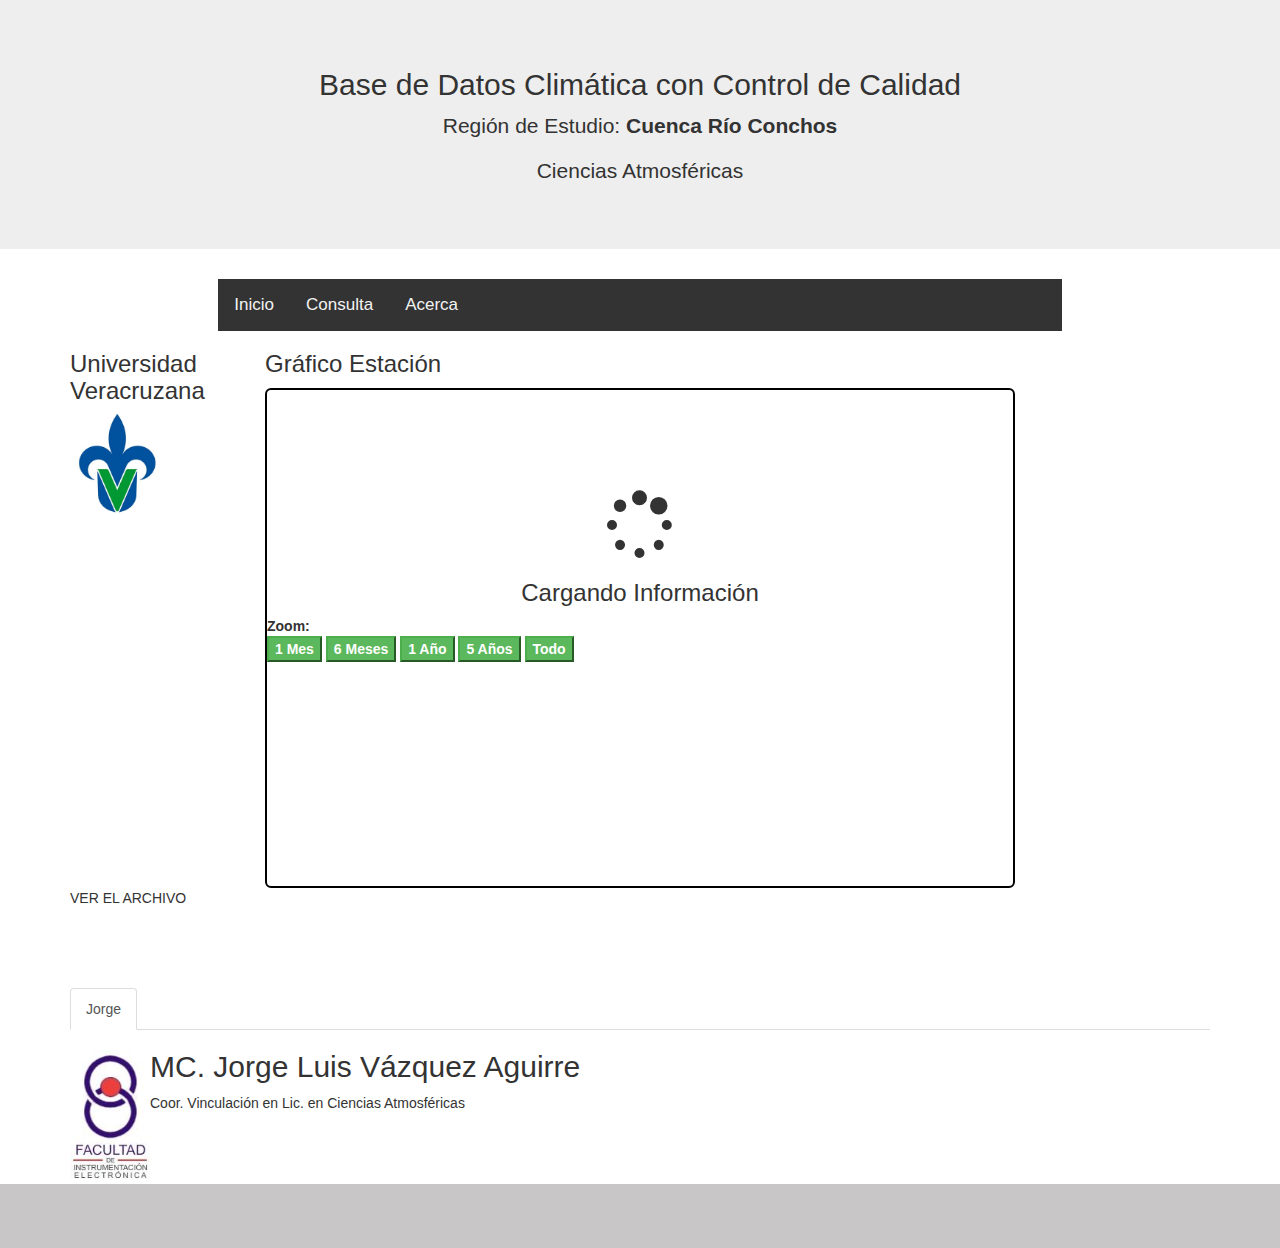
==== ConsultaEst.html @ 9f52067d "ProyectoConchos_V.01" ====
<!DOCTYPE html>
<html lang="es">
<head>
  <!-- Theme Modifcado desde JBravo -->
  <title>BDCN UV</title>
  <meta charset="utf-8">
  <meta name="viewport" content="width=device-width, initial-scale=1">
  <script type="text/javascript" src="http://maps.google.com/maps/api/js?language=es&key=AIzaSyCb4IPzE0sz1DiIfVGEt3zyZk0gctmwIMs"></script>
  <script src="dygraph/jquery2.js" ></script>
  <link rel="stylesheet" href="https://maxcdn.bootstrapcdn.com/bootstrap/3.3.7/css/bootstrap.min.css">
  <link href="https://fonts.googleapis.com/css?family=Lato" rel="stylesheet" type="text/css">
  <link href="https://fonts.googleapis.com/css?family=Montserrat" rel="stylesheet" type="text/css">
  <script src="https://ajax.googleapis.com/ajax/libs/jquery/3.1.1/jquery.min.js"></script>
  <script src="https://maxcdn.bootstrapcdn.com/bootstrap/3.3.7/js/bootstrap.min.js"></script>
  <link rel="stylesheet" href="http://cdnjs.cloudflare.com/ajax/libs/font-awesome/4.6.3/css/font-awesome.min.css">
  <link rel = "stylesheet" type = "text/css" href = "dygraph/DataTables/media/css/jquery.dataTables.css">
  <script type="text/javascript" charset="utf8" src = "dygraph/DataTables/media/js/jquery.dataTables.js"></script>
  <script type="text/javascript" src="js/labels.js"></script>
  <script type="text/javascript" src="js/Ruler.js"></script>
  <script type="text/javascript" src="js/funciones.js"></script>
  <link rel = "stylesheet" type = "text/css" href = "css/main.css"/>
  
  <style>
    table,
    th,
    td {
      border: 1px solid black;
      border-collapse: collapse;
      text-align: center;
    }
    th,
    td {
      padding: 1px;
    }
  </style>
  <script type="text/javascript">
	<!-- Consulta Cadenas direccion desde url
	if (window != top)
	top.location.href=location.href
	var formData = location.search;
	formData = formData.substring(1, formData.length);
	formData = formData.replace("Est=", "");
	var Clave = unescape(formData);
   </script>
</head>

<body onload= "cargarmap()">
  <div class="jumbotron text-center">
    <h2>Base de Datos Climática con Control de Calidad</h2>
    <p>Región de Estudio: <b>Cuenca Río Conchos</b></p>
    <p>Ciencias Atmosféricas</p>
  </div>

  <div class="row">
    <div class="col-sm-2"></div>
    <div class="col-sm-8">
      <div class="topnav" id="myTopnav">
        <a href="index.html">Inicio</a>
        <a href="index_Cons.html">Consulta</a>
        <a href="index_Acerca.html">Acerca</a>
        <a href="javascript:void(0);" style="font-size:15px;" class="icon" onclick="myFunction()">&#9776;</a>
      </div>
    </div>
    <div class="col-sm-2"></div>
  </div>

  <script>
    function myFunction() {
      var x = document.getElementById("myTopnav");
      if (x.className === "topnav") {
        x.className += " responsive";
      } else {
        x.className = "topnav";
      }
    }
  </script>

  <div class="container">
    <div class="row">
      <div class="col-sm-2">
        <h3>Universidad Veracruzana</h3>
        <a href="">
                    <img src="images/LIS-UV-COLOR.jpg" height="100px" alt="SPCVer" style="float:left;" >
                </a>
      </div>
      <div class="col-sm-8 text-justified">
		<h3 style="text-align: left;">Gráfico Estación</h3>
		<!-- Div del grafico de Dygraphs-->	
		<div id="container2" style="float: left; width: 100%; height: 500px; margin: 0 auto; border: 2px solid #000; border-radius: 6px;">
			<div id = "chart">
			    <div style="margin-top: 100px; text-align: center" id="loading">
			      <i class="fa fa-spinner fa-pulse fa-5x fa-fw"></i> <h3>Cargando Información</h3>
			    </div>       
		   </div>
				<b>Zoom:</b><br>
				<button type="button" class="btn-success" id="mes"><b>1 Mes</b></button>
				<button type="button" class="btn-success" id="6mes"><b>6 Meses</b></button>
				<button type="button" class="btn-success" id="anio"><b>1 Año</b></button>
				<button type="button" class="btn-success" id="5anio"><b>5 Años</b></button>
				<button type="button" class="btn-success" id="full"><b>Todo</b></button>
		</div>
      </div>
      </div>
	  <div id='datos' onclick='loadCsv();'>VER EL ARCHIVO</div>
      <br>
      <br>
    <br>
	<br>
	<ul class="nav nav-tabs">
      <li class="active"><a data-toggle="tab" href="#jorge">Jorge</a></li>
    </ul>
    <div class="tab-content">
      <div id="pingui" class="tab-pane fade in active">
        <img id="pc" src="images/logo_instru.jpg" alt="Coord" style="float:left;width:80px;">
        <h2>MC. Jorge Luis Vázquez Aguirre</h2>
        <p>Coor. Vinculación en Lic. en Ciencias Atmosféricas</p>
        </div>
     </div>
  </div>

  <!-- <iframe src="iframe_WRF_TEMP.html" style="border:none;" height="100%" width="100%" frameborder="0" allowfullscreen></iframe> -->
  <!-- Footer -->
  <footer class="text-center" style="background:#c8c6c6">

  </footer>

</body>

</html>
---- css/main.css ----
.person {
    width: 80%;
    height: 80%;
    margin-bottom: 25px;
    opacity: .7;
    border: 10px solid transparent;
}

.person:hover {
    border-color: #f1f1f1;
}

.carousel-inner img {
    /* make all photos black and white */
    width: 100%;
    /* Set width to 100% */
    margin: auto;
    -webkit-filter: grayscale(90%);
    filter: grayscale(90%);
}

.carousel-caption h3 {
    color: #fff !important;
}

@media (max-width: 600px) {
    .carousel-caption {
        display: none;
        /* Hide the carousel text when the screen is less than 600 pixels wide */
    }
}

.bg-1 {
    color: #bdbdbd;
    background: #2d2d30;
}

.bg-1 h3 {
    color: #fff;
}

.bg-1 p {
    font-style: italic;
}

.list-group-item:first-child {
    border-top-left-radius: 0;
    border-top-right-radius: 0;
}

.list-group-item:last-child {
    border-bottom-right-radius: 0;
    border-bottom-left-radius: 0;
}

.thumbnail {
    padding: 0 0 15px 0;
    border: none;
    border-radius: 0;
}

.thumbnail p {
    margin-top: 15px;
    color: #555;
}

.modal-header, h4, .close {
    font-size: 30px;
    text-align: center;
    color: #fff !important;
    background-color: #333;
}

.modal-header, .modal-body {
    padding: 40px 50px;
}

.nav-tabs li a {
    color: #777;
}

#leafletMap{
    width: 100%;
    height: 400px;
    -webkit-filter: grayscale(100%);
    filter: grayscale(1%);
}

.navbar {
    font-family: Montserrat, sans-serif;
    font-size: 11px !important;
    margin-bottom: 0;
    letter-spacing: 4px;
    opacity: .9;
    border: 0;
    background-color: #2d2d30;
}

.navbar li a, .navbar .navbar-brand {
    color: #d5d5d5 !important;
}

.navbar-nav li a:hover {
    color: #fff !important;
}

.navbar-nav li.active a {
    color: #fff !important;
    background-color: #29292c !important;
}

.navbar-default .navbar-toggle {
    border-color: transparent;
}

.open .dropdown-toggle {
    color: #fff;
    background-color: #555 !important;
}

.dropdown-menu li a {
    color: #000 !important;
}

.dropdown-menu li a:hover {
    background-color: rgb(104, 181, 219) !important;
}

footer {
    padding: 32px;
    color: #f5f5f5;
    background-color: #2d2d30;
}

footer a {
    color: #f5f5f5;
}

footer a:hover {
    text-decoration: none;
    color: #777;
}

.form-control {
    border-radius: 0;
}

textarea {
    resize: none;
}

/* Esto es para el Navigation*/
body {
  margin: 0;
}

.topnav {
  overflow: hidden;
  background-color: #333;
}

.topnav a {
  float: left;
  display: block;
  color: #f2f2f2;
  text-align: center;
  padding: 14px 16px;
  text-decoration: none;
  font-size: 17px;
}

.topnav a:hover {
  background-color: #ddd;
  color: black;
}

.topnav .icon {
  display: none;
}

@media screen and (max-width: 600px) {
  .topnav a:not(:first-child) {
    display: none;
  }
  .topnav a.icon {
    float: right;
    display: block;
  }
}

@media screen and (max-width: 600px) {
  .topnav.responsive {
    position: relative;
  }
  .topnav.responsive .icon {
    position: absolute;
    right: 0;
    top: 0;
  }
  .topnav.responsive a {
    float: none;
    display: block;
    text-align: left;
  }
}
#map3 {
	width:100%;
	height:600px;
   border: 2px solid #666666; 
	border-radius: 6px;
	margin: 0px auto;
	float: left;
}
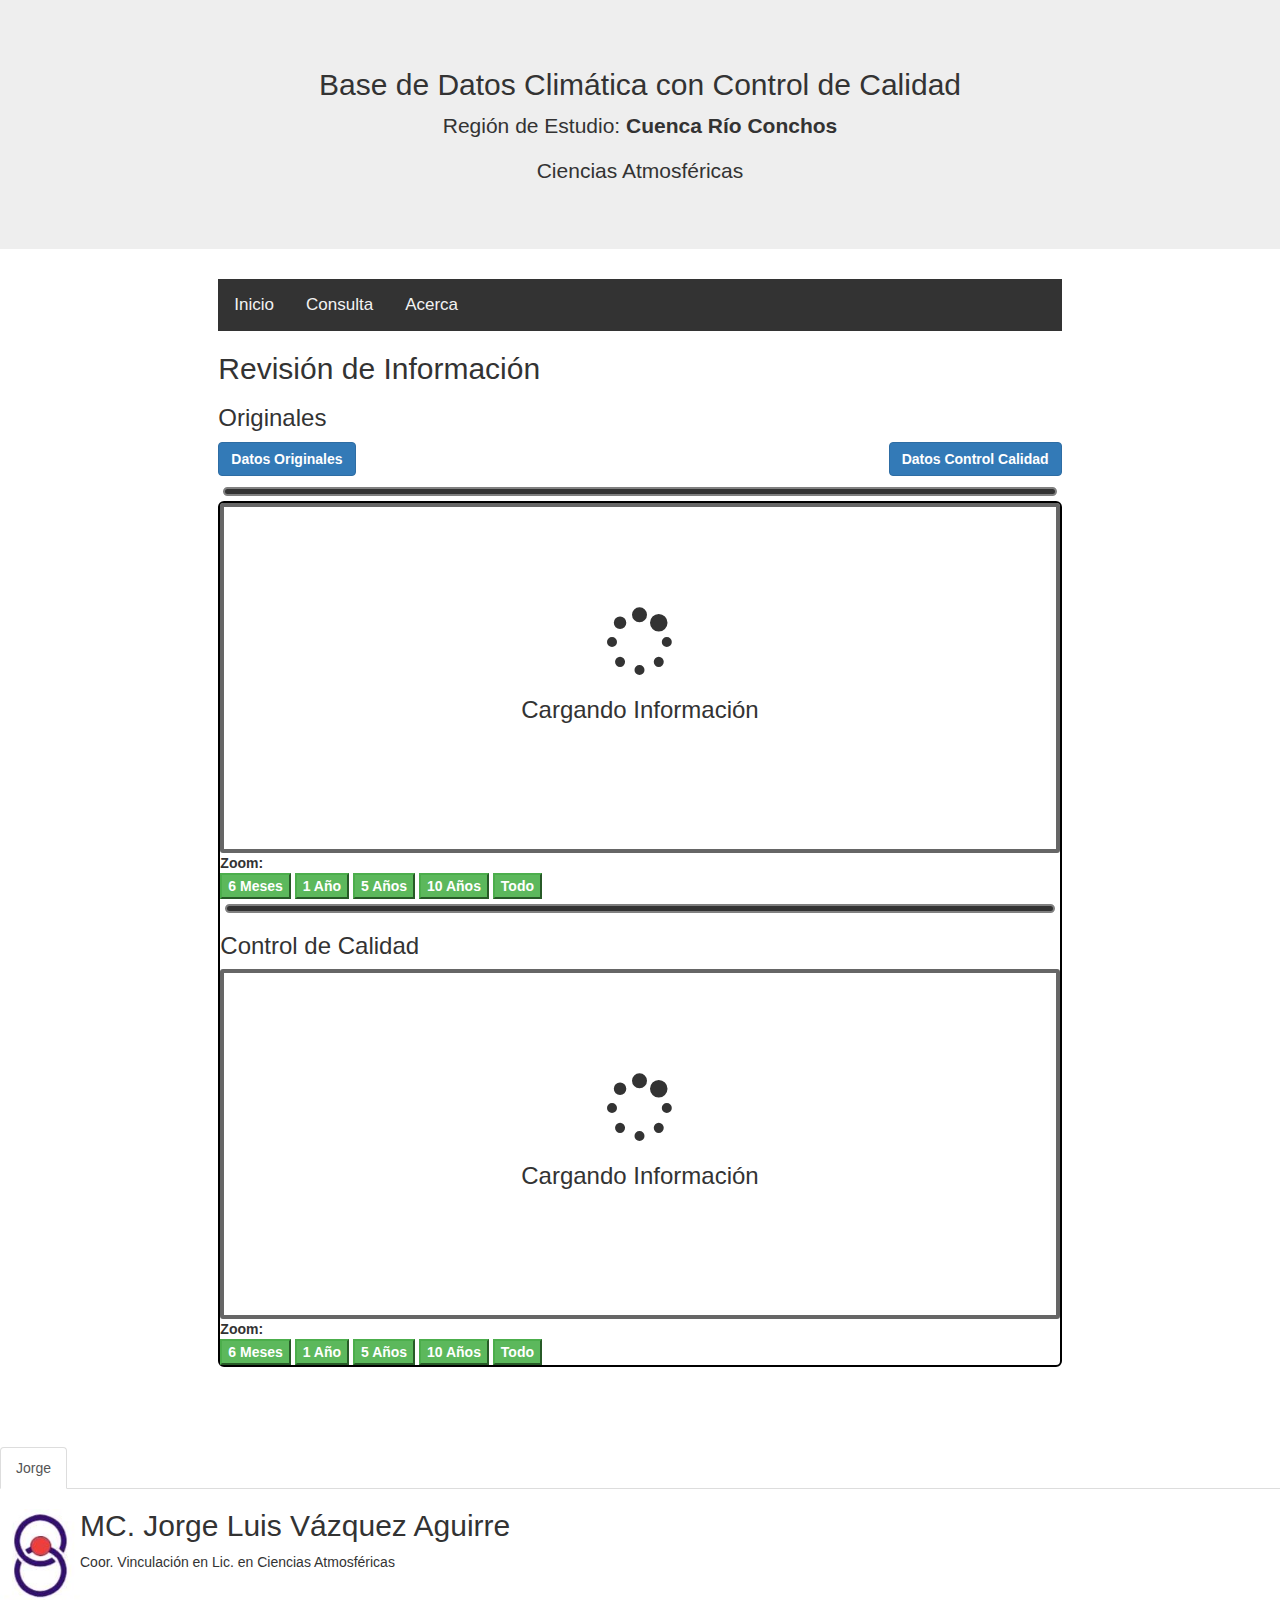
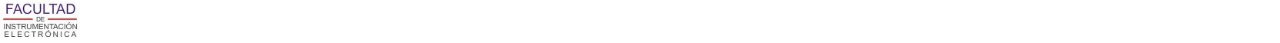
==== commit fd050f89: "Add files via upload" ====
--- a/ConsultaEst.html
+++ b/ConsultaEst.html
@@ -5,19 +5,17 @@
   <title>BDCN UV</title>
   <meta charset="utf-8">
   <meta name="viewport" content="width=device-width, initial-scale=1">
-  <script type="text/javascript" src="http://maps.google.com/maps/api/js?language=es&key=AIzaSyCb4IPzE0sz1DiIfVGEt3zyZk0gctmwIMs"></script>
-  <script src="dygraph/jquery2.js" ></script>
-  <link rel="stylesheet" href="https://maxcdn.bootstrapcdn.com/bootstrap/3.3.7/css/bootstrap.min.css">
+  <link rel = "stylesheet" type = "text/css" href = "bootstrap/css/bootstrap.css"/>
   <link href="https://fonts.googleapis.com/css?family=Lato" rel="stylesheet" type="text/css">
   <link href="https://fonts.googleapis.com/css?family=Montserrat" rel="stylesheet" type="text/css">
-  <script src="https://ajax.googleapis.com/ajax/libs/jquery/3.1.1/jquery.min.js"></script>
-  <script src="https://maxcdn.bootstrapcdn.com/bootstrap/3.3.7/js/bootstrap.min.js"></script>
-  <link rel="stylesheet" href="http://cdnjs.cloudflare.com/ajax/libs/font-awesome/4.6.3/css/font-awesome.min.css">
-  <link rel = "stylesheet" type = "text/css" href = "dygraph/DataTables/media/css/jquery.dataTables.css">
-  <script type="text/javascript" charset="utf8" src = "dygraph/DataTables/media/js/jquery.dataTables.js"></script>
-  <script type="text/javascript" src="js/labels.js"></script>
-  <script type="text/javascript" src="js/Ruler.js"></script>
+  <link rel="stylesheet" href="font/font-awesome/css/font-awesome.min.css">
+  <link href="dygraph/dygraph.css" rel="stylesheet" type="text/css"> 
   <script type="text/javascript" src="js/funciones.js"></script>
+  <script src="dygraph/dygraph.js" ></script>
+  <script src="dygraph/synchronizer.js" ></script>  
+  <script src="js/smooth-plotter.js" ></script>
+  <script src="dygraph/jquery2.js" ></script>
+  <script src="bootstrap/js/bootstrap.js"></script>
   <link rel = "stylesheet" type = "text/css" href = "css/main.css"/>
   
   <style>
@@ -41,10 +39,14 @@
 	formData = formData.substring(1, formData.length);
 	formData = formData.replace("Est=", "");
 	var Clave = unescape(formData);
-   </script>
+	var filecsv0 = "DatosE/" + Clave + "/" + Clave + "rclindcal.csv";
+	var filecsv1 = "DatosE/" + Clave + "/" + Clave + "rclindcalQC.csv";
+	//alert(filecsv0);
+	</script>
 </head>
 
-<body onload= "cargarmap()">
+<body style="font-family:'Helvetica Neue',Arial,sans-serif,Helvetica">
+<!--<body>-->
   <div class="jumbotron text-center">
     <h2>Base de Datos Climática con Control de Calidad</h2>
     <p>Región de Estudio: <b>Cuenca Río Conchos</b></p>
@@ -61,7 +63,7 @@
         <a href="javascript:void(0);" style="font-size:15px;" class="icon" onclick="myFunction()">&#9776;</a>
       </div>
     </div>
-    <div class="col-sm-2"></div>
+    <div class="col-sm-3"></div>
   </div>
 
   <script>
@@ -75,34 +77,55 @@
     }
   </script>
 
-  <div class="container">
-    <div class="row">
-      <div class="col-sm-2">
-        <h3>Universidad Veracruzana</h3>
-        <a href="">
-                    <img src="images/LIS-UV-COLOR.jpg" height="100px" alt="SPCVer" style="float:left;" >
-                </a>
-      </div>
-      <div class="col-sm-8 text-justified">
-		<h3 style="text-align: left;">Gráfico Estación</h3>
-		<!-- Div del grafico de Dygraphs-->	
-		<div id="container2" style="float: left; width: 100%; height: 500px; margin: 0 auto; border: 2px solid #000; border-radius: 6px;">
+  <div id="container2">
+   <div class="row">
+  	 <div class="col-sm-2"></div>
+    <div class="col-sm-8">
+      <h2>Revisión de Información</h2>
+		<!-- Div del grafico de Dygraphs-->
+	   <div>
+	   	<h3>Originales</h3>
+		   <div style="float:left"><button class="btn btn-primary"  onclick="descargaCsv0()"><b>Datos Originales</b></button></div>
+		   <div style="float:right"><button class="btn btn-primary" onclick="descargaCsv1()"><b>Datos Control Calidad</b></button></div>
+		   <br><br>
+		   <div><hr class="hr-mio"></div>
+		</div>	
+		<div id="container" style="float: left; width: 100%; margin: 0 auto; border: 2px solid #000; border-radius: 6px;">
+			<!-- Div del gráfico con los datos originales-->
 			<div id = "chart">
-			    <div style="margin-top: 100px; text-align: center" id="loading">
+			   <div style="margin-top: 100px; text-align: center" id="loading">
 			      <i class="fa fa-spinner fa-pulse fa-5x fa-fw"></i> <h3>Cargando Información</h3>
-			    </div>       
-		   </div>
-				<b>Zoom:</b><br>
-				<button type="button" class="btn-success" id="mes"><b>1 Mes</b></button>
-				<button type="button" class="btn-success" id="6mes"><b>6 Meses</b></button>
-				<button type="button" class="btn-success" id="anio"><b>1 Año</b></button>
-				<button type="button" class="btn-success" id="5anio"><b>5 Años</b></button>
-				<button type="button" class="btn-success" id="full"><b>Todo</b></button>
+			   </div>       
+			</div>
+					<b>Zoom:</b><br>
+					<button type="button" class="btn-success" id="6mes"><b>6 Meses</b></button>
+					<button type="button" class="btn-success" id="anio"><b>1 Año</b></button>
+					<button type="button" class="btn-success" id="5anio"><b>5 Años</b></button>
+					<button type="button" class="btn-success" id="10anio"><b>10 Años</b></button>
+					<button type="button" class="btn-success" id="full"><b>Todo</b></button>
+			
+			<!-- Div del gráfico con los datos con control de calidad-->
+			<div><hr class="hr-mio"></div>
+			<div>
+			   <h3 style="text-align: left;">Control de Calidad</h3>
+				<div id = "chart2">
+				    <div style="margin-top: 100px; text-align: center" id="loading">
+				      <i class="fa fa-spinner fa-pulse fa-5x fa-fw"></i> <h3>Cargando Información</h3>
+				    </div>       
+			   </div>
+					<b>Zoom:</b><br>
+					<button type="button" class="btn-success" id="6mes_"><b>6 Meses</b></button>
+					<button type="button" class="btn-success" id="anio_"><b>1 Año</b></button>
+					<button type="button" class="btn-success" id="5anio_"><b>5 Años</b></button>
+					<button type="button" class="btn-success" id="10anio_"><b>10 Años</b></button>
+					<button type="button" class="btn-success" id="full_"><b>Todo</b></button>
+			</div>
+		</div>
 		</div>
       </div>
       </div>
-	  <div id='datos' onclick='loadCsv();'>VER EL ARCHIVO</div>
-      <br>
+      <div class="col-sm-2"></div>
+	   <br>
       <br>
     <br>
 	<br>
@@ -118,11 +141,150 @@
      </div>
   </div>
 
-  <!-- <iframe src="iframe_WRF_TEMP.html" style="border:none;" height="100%" width="100%" frameborder="0" allowfullscreen></iframe> -->
-  <!-- Footer -->
-  <footer class="text-center" style="background:#c8c6c6">
-
-  </footer>
+
+<script>
+/////////////////////////////////////////////////////////////////////////////////
+// Carga en la variable datos el csv 
+leeCatalogoCsv(filecsv0, function(data) {
+	var datosFile0 = data;
+///////////////////////////////////////////////////////////////////////////
+	g = new Dygraph(
+	    document.getElementById("chart"), 	    // containing div
+	    // Aquí comienza la lace
+	    datosFile0,
+	    { labels: [ 'Fecha', 'Prec', 'Tmax', 'Tmin'],
+	    	series: {
+                "Prec": { plotter: barChartPlotter},
+                'Tmax': { plotter: smoothPlotter, axis: 'y2',strokeWidth: 2, color: "#FF3333" },
+                'Tmin': { plotter: smoothPlotter, axis: 'y2',strokeWidth: 2, color: "#006C9A" }
+                 },
+         // Rango de Valores
+         valueRange: [0, null], // Rango de Valores del eje X
+         // Circulo resaltado 
+         highlightCircleSize: 7,
+         labelsSeparateLines: true,  // Etiquetas en lineas separadas 
+
+         // Ajustar propiedades del eje
+         axes: {y2: {axisLabelFormatter: function(x){ return Math.round(x) + " °C"}},
+         		 y:  {axisLabelFormatter: function(x){ return Math.round(x * 100)/100 + " mm"}}       
+         		},
+         ylabel:  'Precipitación',
+         y2label: 'Temperatura',
+         legend: 'always', //always follow 
+	    	showRangeSelector: true,
+	    	gridLinePattern: [2,2],gridLineColor: '#ddd',gridLineWidth:1.5 ,
+	    	axisLabelWidth:  70
+	    	//////////////////////////////////////////////////////
+	      } // Cierre de drawcallback
+         //////////////////////////////////////////////////////  
+	); //  Cierra variable g encargada de generar el gráfico
+	/////////////////////////////////////////////
+   //) // Cierre de opciones de creación del gráfico
+   // LLamada de los datos   
+    var w = g.xAxisRange(); 
+    var dum = g.numRows();
+   ////////////////////////////////////////////
+   // Descarga de datos
+	var datos2 = "data:text/csv;Fecha,Prec(mm),Tmx(°C), Tmn(°C)\n" + datosFile0;
+	encodedUri = encodeURI(datos2);
+
+	/////////////////////////////////////////////
+	var zoom = function(res) {
+     var w = g.xAxisRange();
+     new_range = [ w[1] - res * 1000, w[1] ];
+	   // Actualiza el zoom
+		  g.updateOptions({dateWindow: new_range});
+	  }
+	///////////////////////////////////////////
+   //document.getElementById('mes').onclick = function()   { zoom(86400 * 30); };
+   document.getElementById('6mes').onclick = function()  { zoom(86400 * 30 * 6); };
+   document.getElementById('anio').onclick = function()  { zoom(86400 * 30 * 12); };
+   document.getElementById('5anio').onclick = function() { zoom(86400 * 30 * 12 * 5); };
+   document.getElementById('10anio').onclick = function() { zoom(86400 * 30 * 12 * 10); };
+   document.getElementById('full').onclick = function()  {g.resetZoom(); };
+   
+}); // Cierra leeCatalogoCsv 
+/////////////////////////////////////////////////////////////////////////////////
+// Carga en la variable datos el csv 
+leeCatalogoCsv(filecsv1, function(data) {
+	var datosFile1 = data;
+///////////////////////////////////////////////////////////////////////////
+	gg = new Dygraph(
+	    document.getElementById("chart2"), 	    // containing div
+	    // Aquí comienza la lace
+	    datosFile1,
+	    { labels: [ 'Fecha', 'Prec', 'Tmax', 'Tmin'],
+	    	series: {
+                "Prec": { plotter: barChartPlotter},
+                'Tmax': { plotter: smoothPlotter, axis: 'y2',strokeWidth: 2, color: "#FF3333" },
+                'Tmin': { plotter: smoothPlotter, axis: 'y2',strokeWidth: 2, color: "#006C9A" }
+                 },
+         // Rango de Valores
+         valueRange: [0, null], // Rango de Valores del eje X
+         // Circulo resaltado 
+         highlightCircleSize: 7,
+         labelsSeparateLines: true,  // Etiquetas en lineas separadas 
+
+         // Ajustar propiedades del eje
+         axes: {y2: {axisLabelFormatter: function(x){ return Math.round(x) + " °C"}},
+         		 y:  {axisLabelFormatter: function(x){ return Math.round(x * 100)/100 + " mm"}}       
+         		},
+         ylabel:  'Precipitación',
+         y2label: 'Temperatura',
+         legend: 'always', //always follow 
+	    	showRangeSelector: true,
+	    	gridLinePattern: [2,2],gridLineColor: '#ddd',gridLineWidth:1.5 ,
+	    	axisLabelWidth:  70
+	    	//////////////////////////////////////////////////////
+	      } // Cierre de drawcallback
+         //////////////////////////////////////////////////////  
+	); //  Cierra variable g encargada de generar el gráfico
+	/////////////////////////////////////////////
+   //) // Cierre de opciones de creación del gráfico
+   // LLamada de los datos   
+    var wg = gg.xAxisRange(); 
+    var dumg = gg.numRows();
+   ////////////////////////////////////////////
+   // Descarga de datos
+	var datos3 = "data:text/csv;charset=utf-8,Fecha,Prec(mm),Tmx(°C), Tmn(°C)\n" + datosFile1;
+	encodedUri1 = encodeURI(datos3);
+
+	/////////////////////////////////////////////
+	var zoomg = function(res) {
+     var w = gg.xAxisRange();
+     new_range = [ wg[1] - res * 1000, wg[1] ];
+	   // Actualiza el zoom
+		  gg.updateOptions({dateWindow: new_range});
+	  }
+	///////////////////////////////////////////
+   document.getElementById('6mes_').onclick = function()  { zoomg(86400 * 30 * 6); };
+   document.getElementById('anio_').onclick = function()  { zoomg(86400 * 30 * 12); };file:///usr/share/applications/bluefish.desktop
+   document.getElementById('5anio_').onclick = function() { zoomg(86400 * 30 * 12 * 5); };
+   document.getElementById('10anio_').onclick = function() { zoomg(86400 * 30 * 12 * 10); };
+   document.getElementById('full_').onclick = function()  {gg.resetZoom(); };
+   
+}); // Cierra leeCatalogoCsv 
+
+//////////////////////////////////////////////////////////////////////
+// Función de descarga de la información 
+descargaCsv0 = function(){
+   var link = document.createElement('a');
+ 	link.href = encodedUri;
+	link.download = Clave + "_Originales.csv";;
+	document.body.appendChild(link);
+	link.click();  
+};
+//////////////////////////////////////////////////////////////////////
+// Función de descarga de la información 
+descargaCsv1 = function(){
+   var link1 = document.createElement('a');
+ 	link1.href = encodedUri1;
+	link1.download = Clave + "_ControlC.csv";;
+	document.body.appendChild(link1);
+	link1.click();  
+};
+// Aplica el formato de DataTables
+</script>
 
 </body>
 
--- a/dygraph/dygraph.css
+++ b/dygraph/dygraph.css
@@ -0,0 +1,117 @@
+/**
+ * Default styles for the dygraphs charting library.
+ */
+
+.dygraph-legend {
+  position: absolute;
+  font-size: 14px;
+  z-index: 10;
+  width: 250px;  /* labelsDivWidth */
+  /*
+  dygraphs determines these based on the presence of chart labels.
+  It might make more sense to create a wrapper div around the chart proper.
+  top: 0px;
+  right: 2px;
+  */
+  background: white;
+  line-height: normal;
+  text-align: left;
+  overflow: hidden;
+}
+
+/* styles for a solid line in the legend */
+.dygraph-legend-line {
+  display: inline-block;
+  position: relative;
+  bottom: .5ex;
+  padding-left: 1em;
+  height: 1px;
+  border-bottom-width: 2px;
+  border-bottom-style: solid;
+  /* border-bottom-color is set based on the series color */
+}
+
+/* styles for a dashed line in the legend, e.g. when strokePattern is set */
+.dygraph-legend-dash {
+  display: inline-block;
+  position: relative;
+  bottom: .5ex;
+  height: 1px;
+  border-bottom-width: 2px;
+  border-bottom-style: solid;
+  /* border-bottom-color is set based on the series color */
+  /* margin-right is set based on the stroke pattern */
+  /* padding-left is set based on the stroke pattern */
+}
+
+.dygraph-roller {
+  position: absolute;
+  z-index: 10;
+}
+
+/* This class is shared by all annotations, including those with icons */
+.dygraph-annotation {
+  position: absolute;
+  z-index: 10;
+  overflow: hidden;
+}
+
+/* This class only applies to annotations without icons */
+/* Old class name: .dygraphDefaultAnnotation */
+.dygraph-default-annotation {
+  border: 1px solid black;
+  background-color: white;
+  text-align: center;
+}
+
+.dygraph-axis-label {
+  /* position: absolute; */
+  /* font-size: 14px; */
+  z-index: 10;
+  line-height: normal;
+  overflow: hidden;
+  color: black;  /* replaces old axisLabelColor option */
+}
+
+.dygraph-axis-label-x {
+}
+
+.dygraph-axis-label-y {
+}
+
+.dygraph-axis-label-y2 {
+}
+
+.dygraph-title {
+  font-weight: bold;
+  z-index: 10;
+  text-align: center;
+  /* font-size: based on titleHeight option */
+}
+
+.dygraph-xlabel {
+  text-align: center;
+  /* font-size: based on xLabelHeight option */
+}
+
+/* For y-axis label */
+.dygraph-label-rotate-left {
+  text-align: center;
+  /* See http://caniuse.com/#feat=transforms2d */
+  transform: rotate(90deg);
+  -webkit-transform: rotate(90deg);
+  -moz-transform: rotate(90deg);
+  -o-transform: rotate(90deg);
+  -ms-transform: rotate(90deg);
+}
+
+/* For y2-axis label */
+.dygraph-label-rotate-right {
+  text-align: center;
+  /* See http://caniuse.com/#feat=transforms2d */
+  transform: rotate(-90deg);
+  -webkit-transform: rotate(-90deg);
+  -moz-transform: rotate(-90deg);
+  -o-transform: rotate(-90deg);
+  -ms-transform: rotate(-90deg);
+}
--- a/css/main.css
+++ b/css/main.css
@@ -210,4 +210,49 @@
 	border-radius: 6px;
 	margin: 0px auto;
 	float: left;
-}+}
+.center-block {  
+  display: block;  
+  margin-right: auto;  
+  margin-left: auto;  
+} 
+#chart {
+	width:  100%;
+	height: 350px;
+	border: 4px solid #666666; 
+	border-radius: 3px;
+}
+#chart2 {
+	width:  100%;
+	height: 350px;
+	border: 4px solid #666666; 
+	border-radius: 3px;
+}
+#chart.c3-line-data2 {
+  stroke-width: 5px;
+}
+
+.dygraph-legend {
+  background-color: #D9ECD9;
+  padding: 4px;
+  border: 2px solid #354649;
+  border-radius: 10px;
+  box-shadow: 4px 4px 4px #888;
+  width: 120px;
+  height:80px;
+  float: right !important;
+  font-size: 15px;
+  font-family: "Helvetica Neue",Arial,sans-serif,Helvetica;
+  line-height: 100%;
+}
+
+.dygraph-ylabel { padding: 4px; font-size: 20px; text-shadow: gray -2px 2px 2px; }
+.dygraph-y2label { padding: 4px; font-size:20px; text-shadow: gray -2px 2px 2px; }
+
+.hr-mio{
+	background:#333333;
+	height:5px;
+	border-radius:25px;
+	border: 2px solid;
+   margin:5px;
+}
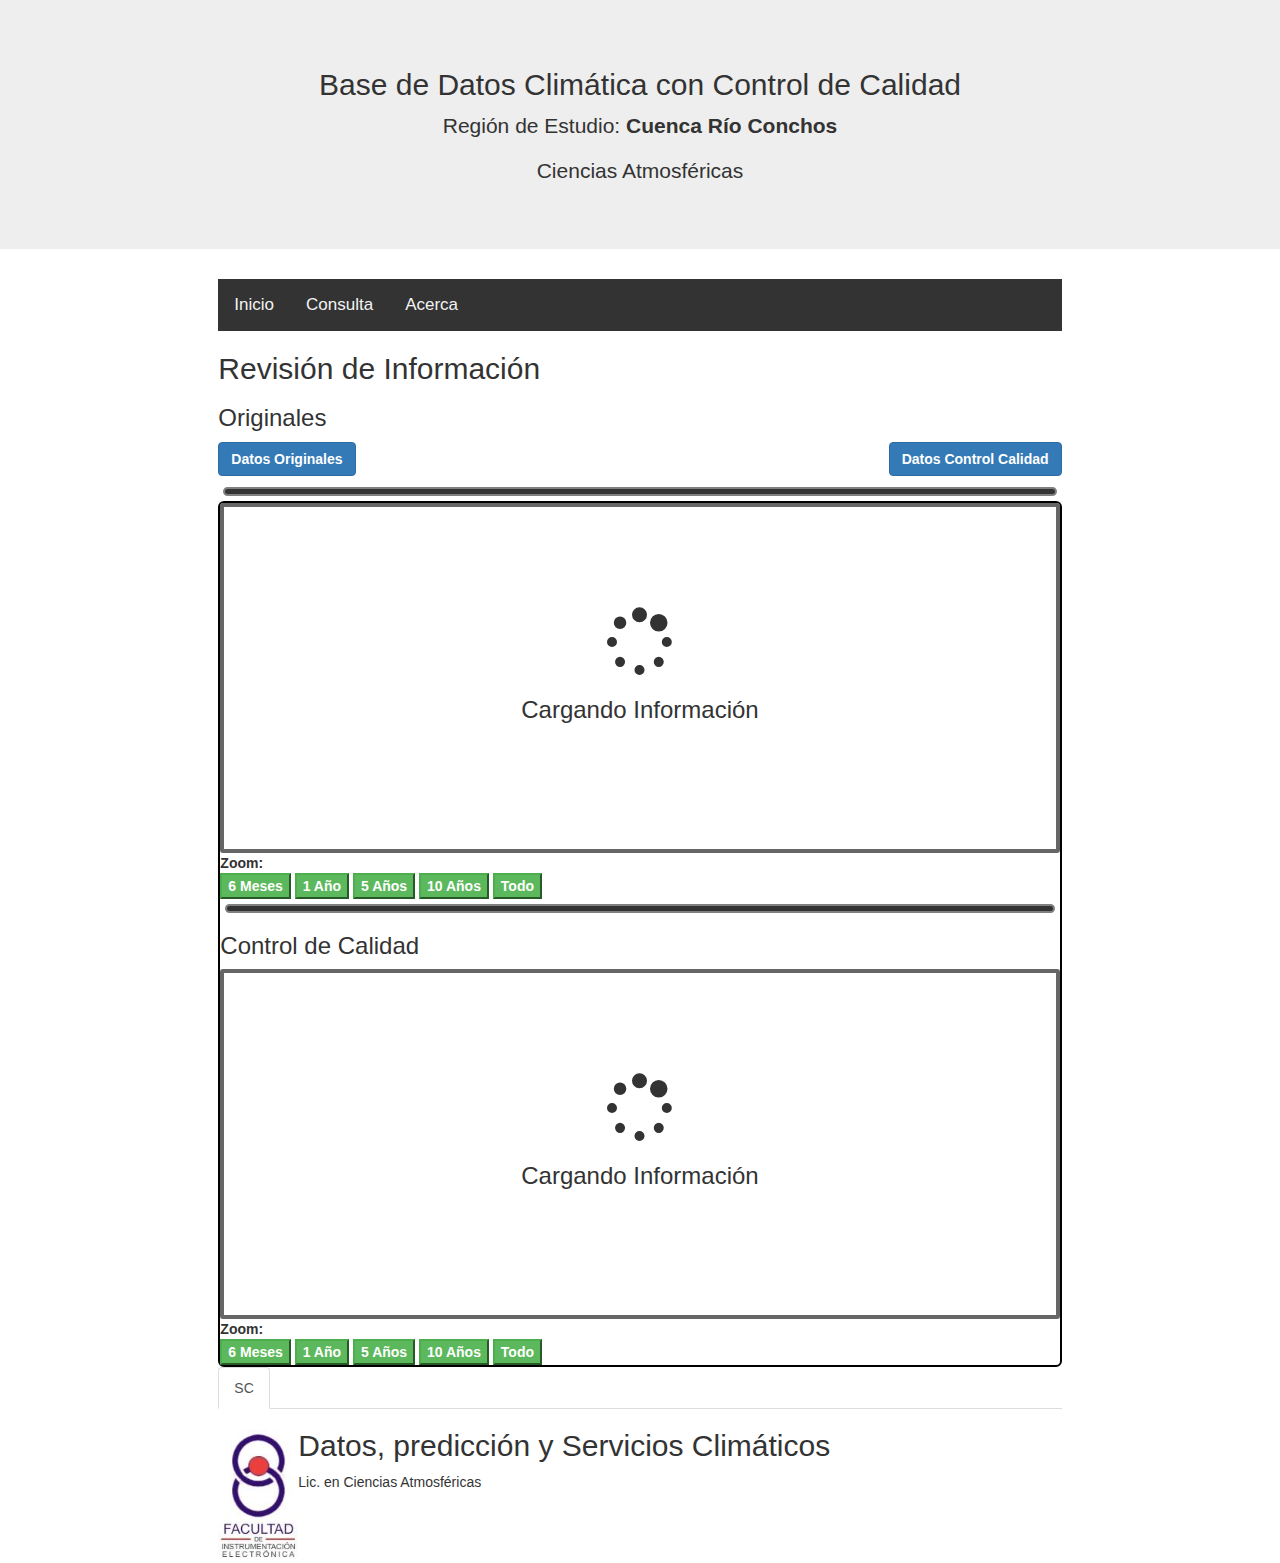
==== commit 0ce46ed5: "Add files via upload" ====
--- a/ConsultaEst.html
+++ b/ConsultaEst.html
@@ -52,7 +52,7 @@
     <p>Región de Estudio: <b>Cuenca Río Conchos</b></p>
     <p>Ciencias Atmosféricas</p>
   </div>
-
+<div id="container2">
   <div class="row">
     <div class="col-sm-2"></div>
     <div class="col-sm-8">
@@ -77,7 +77,7 @@
     }
   </script>
 
-  <div id="container2">
+
    <div class="row">
   	 <div class="col-sm-2"></div>
     <div class="col-sm-8">
@@ -123,23 +123,22 @@
 		</div>
 		</div>
       </div>
-      </div>
-      <div class="col-sm-2"></div>
-	   <br>
-      <br>
-    <br>
-	<br>
-	<ul class="nav nav-tabs">
-      <li class="active"><a data-toggle="tab" href="#jorge">Jorge</a></li>
-    </ul>
-    <div class="tab-content">
-      <div id="pingui" class="tab-pane fade in active">
-        <img id="pc" src="images/logo_instru.jpg" alt="Coord" style="float:left;width:80px;">
-        <h2>MC. Jorge Luis Vázquez Aguirre</h2>
-        <p>Coor. Vinculación en Lic. en Ciencias Atmosféricas</p>
-        </div>
-     </div>
-  </div>
+		<div class="row">
+			<div class="col-sm-2"></div>
+			<div class="col-sm-8">
+			    <ul class="nav nav-tabs">
+			      <li class="active"><a data-toggle="tab" href="#SC">SC</a></li>
+			    </ul>
+			    <div class="tab-content">
+			      <div id="pingui" class="tab-pane fade in active">
+			        <img id="pc" src="images/logo_instru.jpg" alt="Coord" style="float:left;width:80px;">
+			        <h2>Datos, predicción y Servicios Climáticos</h2>
+			        <p>Lic. en Ciencias Atmosféricas</p>
+			        </div>
+			    </div>
+	      	</div>
+	      </div>
+  </div> <!--Container-->
 
 
 <script>
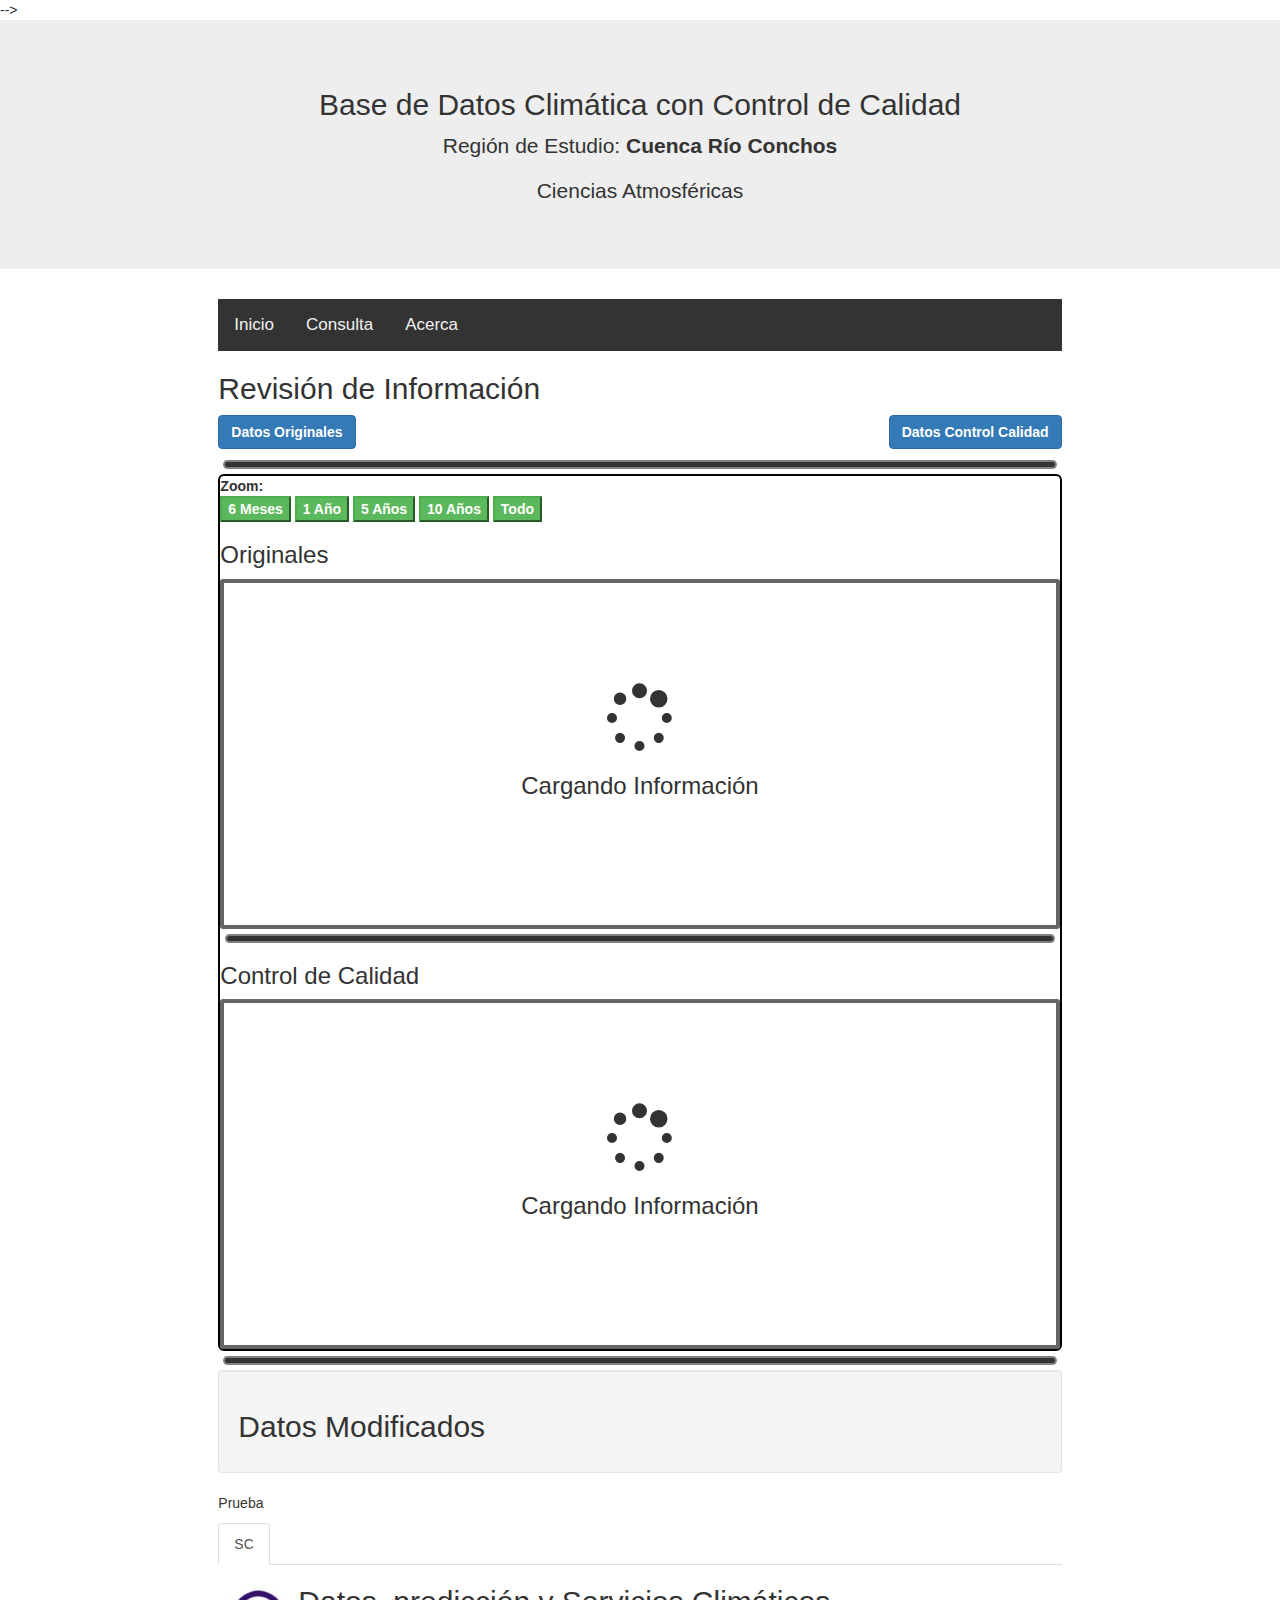
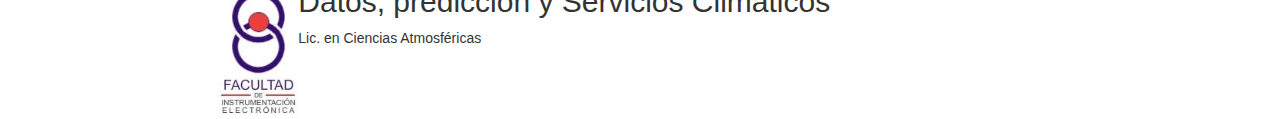
==== commit e4bffa93: "Add files via upload" ====
--- a/ConsultaEst.html
+++ b/ConsultaEst.html
@@ -12,7 +12,8 @@
   <link href="dygraph/dygraph.css" rel="stylesheet" type="text/css"> 
   <script type="text/javascript" src="js/funciones.js"></script>
   <script src="dygraph/dygraph.js" ></script>
-  <script src="dygraph/synchronizer.js" ></script>  
+  <script src="dygraph/synchronizer.js" ></script>-->
+  <!--<script src="https://github.com/danvk/dygraphs/blob/master/src/extras/synchronizer.js"></script>--> 
   <script src="js/smooth-plotter.js" ></script>
   <script src="dygraph/jquery2.js" ></script>
   <script src="bootstrap/js/bootstrap.js"></script>
@@ -84,7 +85,7 @@
       <h2>Revisión de Información</h2>
 		<!-- Div del grafico de Dygraphs-->
 	   <div>
-	   	<h3>Originales</h3>
+
 		   <div style="float:left"><button class="btn btn-primary"  onclick="descargaCsv0()"><b>Datos Originales</b></button></div>
 		   <div style="float:right"><button class="btn btn-primary" onclick="descargaCsv1()"><b>Datos Control Calidad</b></button></div>
 		   <br><br>
@@ -92,18 +93,19 @@
 		</div>	
 		<div id="container" style="float: left; width: 100%; margin: 0 auto; border: 2px solid #000; border-radius: 6px;">
 			<!-- Div del gráfico con los datos originales-->
-			<div id = "chart">
-			   <div style="margin-top: 100px; text-align: center" id="loading">
-			      <i class="fa fa-spinner fa-pulse fa-5x fa-fw"></i> <h3>Cargando Información</h3>
-			   </div>       
-			</div>
 					<b>Zoom:</b><br>
 					<button type="button" class="btn-success" id="6mes"><b>6 Meses</b></button>
 					<button type="button" class="btn-success" id="anio"><b>1 Año</b></button>
 					<button type="button" class="btn-success" id="5anio"><b>5 Años</b></button>
 					<button type="button" class="btn-success" id="10anio"><b>10 Años</b></button>
 					<button type="button" class="btn-success" id="full"><b>Todo</b></button>
-			
+			<h3>Originales</h3>
+			<div id = "chart">
+			   <div style="margin-top: 100px; text-align: center" id="loading">
+			      <i class="fa fa-spinner fa-pulse fa-5x fa-fw"></i> <h3>Cargando Información</h3>
+			   </div>       
+			</div>
+
 			<!-- Div del gráfico con los datos con control de calidad-->
 			<div><hr class="hr-mio"></div>
 			<div>
@@ -113,16 +115,22 @@
 				      <i class="fa fa-spinner fa-pulse fa-5x fa-fw"></i> <h3>Cargando Información</h3>
 				    </div>       
 			   </div>
-					<b>Zoom:</b><br>
-					<button type="button" class="btn-success" id="6mes_"><b>6 Meses</b></button>
-					<button type="button" class="btn-success" id="anio_"><b>1 Año</b></button>
-					<button type="button" class="btn-success" id="5anio_"><b>5 Años</b></button>
-					<button type="button" class="btn-success" id="10anio_"><b>10 Años</b></button>
-					<button type="button" class="btn-success" id="full_"><b>Todo</b></button>
 			</div>
 		</div>
 		</div>
       </div>
+      <!-- Aquí va el pie de pagina -->
+		<div class="row">
+			<div class="col-sm-2"></div>
+			<div class="col-sm-8">
+				<div><hr class="hr-mio"></div>
+			   <div class="well">
+		       <h2>Datos Modificados</h2>
+		  		</div>
+		  		<p id="test" onclick="ComparaFiles()">Prueba</p>
+		  	</div>
+		</div>
+      <!-- Aquí va el pie de pagina -->
 		<div class="row">
 			<div class="col-sm-2"></div>
 			<div class="col-sm-8">
@@ -143,11 +151,13 @@
 
 <script>
 /////////////////////////////////////////////////////////////////////////////////
-// Carga en la variable datos el csv 
+var gs = [];
+var blockRedraw = false;
+// Carga en la variable datos el csv
 leeCatalogoCsv(filecsv0, function(data) {
 	var datosFile0 = data;
 ///////////////////////////////////////////////////////////////////////////
-	g = new Dygraph(
+	gs.push(g = new Dygraph (
 	    document.getElementById("chart"), 	    // containing div
 	    // Aquí comienza la lace
 	    datosFile0,
@@ -176,39 +186,26 @@
 	    	//////////////////////////////////////////////////////
 	      } // Cierre de drawcallback
          //////////////////////////////////////////////////////  
+      ) // Cierre Dygraph
 	); //  Cierra variable g encargada de generar el gráfico
 	/////////////////////////////////////////////
    //) // Cierre de opciones de creación del gráfico
    // LLamada de los datos   
     var w = g.xAxisRange(); 
     var dum = g.numRows();
+    // Se Carga el gráfico al entorno
+	 gs.push(g); 
    ////////////////////////////////////////////
    // Descarga de datos
 	var datos2 = "data:text/csv;Fecha,Prec(mm),Tmx(°C), Tmn(°C)\n" + datosFile0;
-	encodedUri = encodeURI(datos2);
-
-	/////////////////////////////////////////////
-	var zoom = function(res) {
-     var w = g.xAxisRange();
-     new_range = [ w[1] - res * 1000, w[1] ];
-	   // Actualiza el zoom
-		  g.updateOptions({dateWindow: new_range});
-	  }
-	///////////////////////////////////////////
-   //document.getElementById('mes').onclick = function()   { zoom(86400 * 30); };
-   document.getElementById('6mes').onclick = function()  { zoom(86400 * 30 * 6); };
-   document.getElementById('anio').onclick = function()  { zoom(86400 * 30 * 12); };
-   document.getElementById('5anio').onclick = function() { zoom(86400 * 30 * 12 * 5); };
-   document.getElementById('10anio').onclick = function() { zoom(86400 * 30 * 12 * 10); };
-   document.getElementById('full').onclick = function()  {g.resetZoom(); };
-   
+	encodedUri = encodeURI(datos2);  
 }); // Cierra leeCatalogoCsv 
 /////////////////////////////////////////////////////////////////////////////////
 // Carga en la variable datos el csv 
 leeCatalogoCsv(filecsv1, function(data) {
-	var datosFile1 = data;
+	datosFile1 = data;
 ///////////////////////////////////////////////////////////////////////////
-	gg = new Dygraph(
+	gs.push(gg = new Dygraph (
 	    document.getElementById("chart2"), 	    // containing div
 	    // Aquí comienza la lace
 	    datosFile1,
@@ -237,33 +234,48 @@
 	    	//////////////////////////////////////////////////////
 	      } // Cierre de drawcallback
          //////////////////////////////////////////////////////  
+     	) // Cierre Dygraph
 	); //  Cierra variable g encargada de generar el gráfico
 	/////////////////////////////////////////////
    //) // Cierre de opciones de creación del gráfico
    // LLamada de los datos   
     var wg = gg.xAxisRange(); 
     var dumg = gg.numRows();
+   // Se Carga el gráfico al entorno
+	 gs.push(gg); 
    ////////////////////////////////////////////
    // Descarga de datos
 	var datos3 = "data:text/csv;charset=utf-8,Fecha,Prec(mm),Tmx(°C), Tmn(°C)\n" + datosFile1;
 	encodedUri1 = encodeURI(datos3);
-
-	/////////////////////////////////////////////
-	var zoomg = function(res) {
-     var w = gg.xAxisRange();
-     new_range = [ wg[1] - res * 1000, wg[1] ];
-	   // Actualiza el zoom
-		  gg.updateOptions({dateWindow: new_range});
-	  }
-	///////////////////////////////////////////
-   document.getElementById('6mes_').onclick = function()  { zoomg(86400 * 30 * 6); };
-   document.getElementById('anio_').onclick = function()  { zoomg(86400 * 30 * 12); };file:///usr/share/applications/bluefish.desktop
-   document.getElementById('5anio_').onclick = function() { zoomg(86400 * 30 * 12 * 5); };
-   document.getElementById('10anio_').onclick = function() { zoomg(86400 * 30 * 12 * 10); };
-   document.getElementById('full_').onclick = function()  {gg.resetZoom(); };
-   
+	// Sincronización de las gráficas ??
+	var sync = Dygraph.synchronize(gs, {
+   zoom: true,
+   selection: true,
+   range: false
+	});
 }); // Cierra leeCatalogoCsv 
-
+/////////////////////////////////////////////
+var zoom = function(res) {
+     var w  =  g.xAxisRange();
+     var wg = gg.xAxisRange();
+     if (res!="todo"){file:///usr/share/applications/bluefish.desktop
+	     new_range = [ w[1] - res * 1000, w[1] ];
+	     new_range2 = [ wg[1] - res * 1000, wg[1] ];
+		   // Actualiza el zoom
+			  g.updateOptions({dateWindow: new_range});
+			  gg.updateOptions({dateWindow: new_range2});
+		}
+		else{
+			g.resetZoom();
+			gg.resetZoom(); 
+		}		  
+} // Cierre de función de input
+////////////////////////////////////////////
+   document.getElementById('6mes').onclick = function()  { zoom(86400 * 30 * 6); };
+   document.getElementById('anio').onclick = function()  { zoom(86400 * 30 * 12); };
+   document.getElementById('5anio').onclick = function() { zoom(86400 * 30 * 12 * 5); };
+   document.getElementById('10anio').onclick = function() { zoom(86400 * 30 * 12 * 10); };
+   document.getElementById('full').onclick = function()  {zoom("todo");};
 //////////////////////////////////////////////////////////////////////
 // Función de descarga de la información 
 descargaCsv0 = function(){
@@ -282,7 +294,7 @@
 	document.body.appendChild(link1);
 	link1.click();  
 };
-// Aplica el formato de DataTables
+
 </script>
 
 </body>
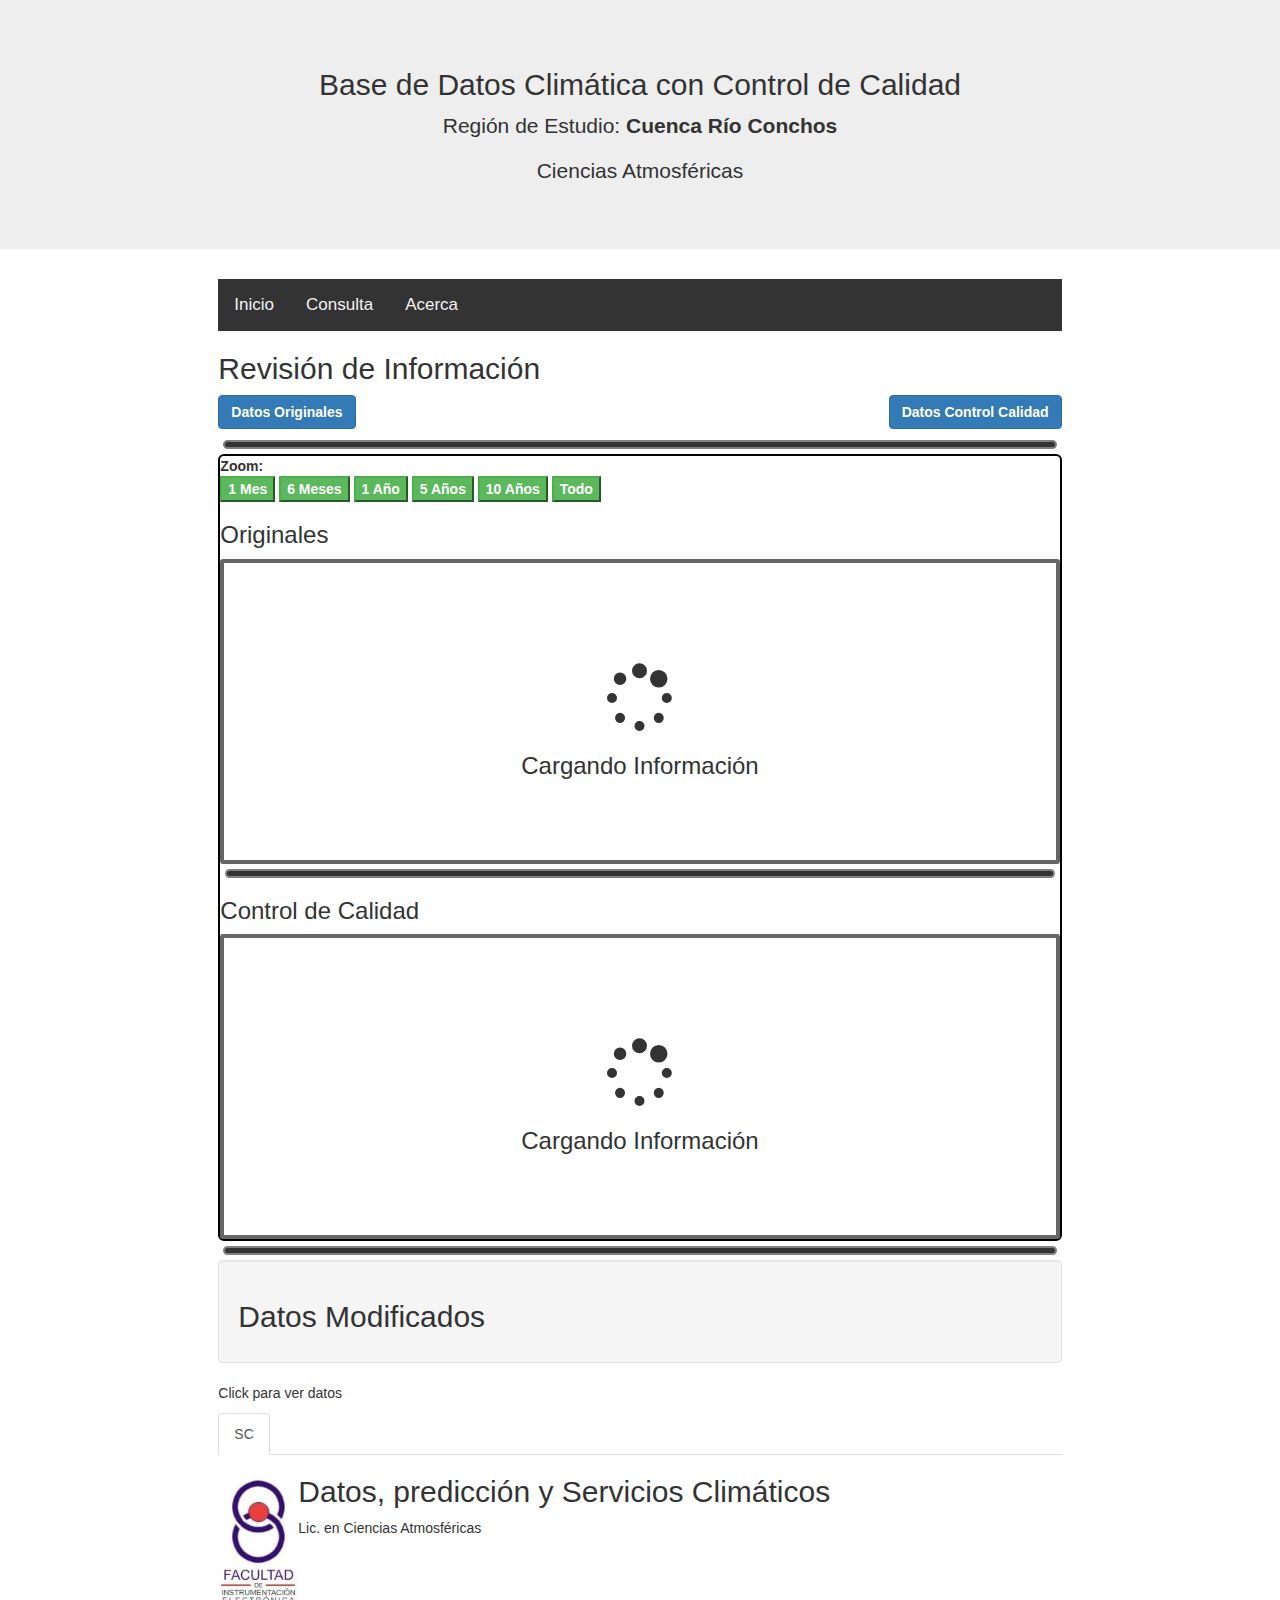
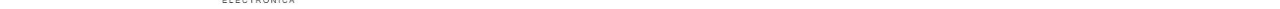
==== commit 0f7a4744: "Add files via upload" ====
--- a/ConsultaEst.html
+++ b/ConsultaEst.html
@@ -1,7 +1,7 @@
 <!DOCTYPE html>
 <html lang="es">
 <head>
-  <!-- Theme Modifcado desde JBravo -->
+  <!-- Theme Modificado desde JBravo -->
   <title>BDCN UV</title>
   <meta charset="utf-8">
   <meta name="viewport" content="width=device-width, initial-scale=1">
@@ -12,7 +12,7 @@
   <link href="dygraph/dygraph.css" rel="stylesheet" type="text/css"> 
   <script type="text/javascript" src="js/funciones.js"></script>
   <script src="dygraph/dygraph.js" ></script>
-  <script src="dygraph/synchronizer.js" ></script>-->
+  <script src="dygraph/synchronizer.js" ></script>
   <!--<script src="https://github.com/danvk/dygraphs/blob/master/src/extras/synchronizer.js"></script>--> 
   <script src="js/smooth-plotter.js" ></script>
   <script src="dygraph/jquery2.js" ></script>
@@ -94,6 +94,7 @@
 		<div id="container" style="float: left; width: 100%; margin: 0 auto; border: 2px solid #000; border-radius: 6px;">
 			<!-- Div del gráfico con los datos originales-->
 					<b>Zoom:</b><br>
+					<button type="button" class="btn-success" id="1mes"><b>1 Mes</b></button>
 					<button type="button" class="btn-success" id="6mes"><b>6 Meses</b></button>
 					<button type="button" class="btn-success" id="anio"><b>1 Año</b></button>
 					<button type="button" class="btn-success" id="5anio"><b>5 Años</b></button>
@@ -127,7 +128,7 @@
 			   <div class="well">
 		       <h2>Datos Modificados</h2>
 		  		</div>
-		  		<p id="test" onclick="ComparaFiles()">Prueba</p>
+		  		<p id="test" onclick="ComparaFiles();">Click para ver datos</p>
 		  	</div>
 		</div>
       <!-- Aquí va el pie de pagina -->
@@ -155,7 +156,7 @@
 var blockRedraw = false;
 // Carga en la variable datos el csv
 leeCatalogoCsv(filecsv0, function(data) {
-	var datosFile0 = data;
+	datosFile0 = data;
 ///////////////////////////////////////////////////////////////////////////
 	gs.push(g = new Dygraph (
 	    document.getElementById("chart"), 	    // containing div
@@ -193,8 +194,6 @@
    // LLamada de los datos   
     var w = g.xAxisRange(); 
     var dum = g.numRows();
-    // Se Carga el gráfico al entorno
-	 gs.push(g); 
    ////////////////////////////////////////////
    // Descarga de datos
 	var datos2 = "data:text/csv;Fecha,Prec(mm),Tmx(°C), Tmn(°C)\n" + datosFile0;
@@ -241,12 +240,11 @@
    // LLamada de los datos   
     var wg = gg.xAxisRange(); 
     var dumg = gg.numRows();
-   // Se Carga el gráfico al entorno
-	 gs.push(gg); 
    ////////////////////////////////////////////
    // Descarga de datos
 	var datos3 = "data:text/csv;charset=utf-8,Fecha,Prec(mm),Tmx(°C), Tmn(°C)\n" + datosFile1;
 	encodedUri1 = encodeURI(datos3);
+	////////////////////////////////////////////
 	// Sincronización de las gráficas ??
 	var sync = Dygraph.synchronize(gs, {
    zoom: true,
@@ -257,13 +255,11 @@
 /////////////////////////////////////////////
 var zoom = function(res) {
      var w  =  g.xAxisRange();
-     var wg = gg.xAxisRange();
      if (res!="todo"){file:///usr/share/applications/bluefish.desktop
 	     new_range = [ w[1] - res * 1000, w[1] ];
-	     new_range2 = [ wg[1] - res * 1000, wg[1] ];
-		   // Actualiza el zoom
+	     // Actualiza el zoom
 			  g.updateOptions({dateWindow: new_range});
-			  gg.updateOptions({dateWindow: new_range2});
+			  gg.updateOptions({dateWindow: new_range});
 		}
 		else{
 			g.resetZoom();
@@ -271,11 +267,12 @@
 		}		  
 } // Cierre de función de input
 ////////////////////////////////////////////
-   document.getElementById('6mes').onclick = function()  { zoom(86400 * 30 * 6); };
-   document.getElementById('anio').onclick = function()  { zoom(86400 * 30 * 12); };
+	document.getElementById('1mes').onclick =  function() { zoom(86400 * 30 * 1); };
+   document.getElementById('6mes').onclick =  function() { zoom(86400 * 30 * 6); };
+   document.getElementById('anio').onclick =  function() { zoom(86400 * 30 * 12); };
    document.getElementById('5anio').onclick = function() { zoom(86400 * 30 * 12 * 5); };
-   document.getElementById('10anio').onclick = function() { zoom(86400 * 30 * 12 * 10); };
-   document.getElementById('full').onclick = function()  {zoom("todo");};
+   document.getElementById('10anio').onclick =function() { zoom(86400 * 30 * 12 * 10); };
+   document.getElementById('full').onclick =  function() { zoom("todo");};
 //////////////////////////////////////////////////////////////////////
 // Función de descarga de la información 
 descargaCsv0 = function(){
@@ -293,10 +290,27 @@
 	link1.download = Clave + "_ControlC.csv";;
 	document.body.appendChild(link1);
 	link1.click();  
+
 };
-
+//////////////////////////////////////////////////////////////////////
+zoomfecha = function(fecha) {
+	var w  =  g.xAxisRange();
+	var dum = g.numRows(); // En listar filas del gráfico 
+	for ( var i = 0; i < (dum); i++){
+		var auxDate = new Date(g.getValue(i, 0));
+		var fechatest = auxDate.yyyymmdd(); // Se define fecha para comparación
+		if (fechatest == fecha){var FechaB = auxDate; break;}
+	} // Cierre de búsqueda de fecha deseada 
+	// Definir el nuevo rango
+	  qcena = 86400 * 15 * 1 * 1000;
+	  t0 = (FechaB - qcena); t1 = (t0 + 2*qcena);  
+	  new_range = [t0,t1];
+	// Actualiza el zoom
+	g.updateOptions({dateWindow: new_range}); // zoom del nuevo rango 
+	gg.updateOptions({dateWindow: new_range});
+	window.scrollTo(0,450); // subir para ver las gráficas
+	//window.scrollMaxY;
+}; // Cierre de función de input
 </script>
-
 </body>
-
 </html>
--- a/css/main.css
+++ b/css/main.css
@@ -218,13 +218,13 @@
 } 
 #chart {
 	width:  100%;
-	height: 350px;
+	height: 305px;
 	border: 4px solid #666666; 
 	border-radius: 3px;
 }
 #chart2 {
 	width:  100%;
-	height: 350px;
+	height: 305px;
 	border: 4px solid #666666; 
 	border-radius: 3px;
 }
@@ -239,15 +239,15 @@
   border-radius: 10px;
   box-shadow: 4px 4px 4px #888;
   width: 120px;
-  height:80px;
+  height:70px;
   float: right !important;
-  font-size: 15px;
+  font-size: 13px;
   font-family: "Helvetica Neue",Arial,sans-serif,Helvetica;
   line-height: 100%;
 }
 
-.dygraph-ylabel { padding: 4px; font-size: 20px; text-shadow: gray -2px 2px 2px; }
-.dygraph-y2label { padding: 4px; font-size:20px; text-shadow: gray -2px 2px 2px; }
+.dygraph-ylabel { padding: 4px; font-size: 16px; text-shadow: gray -2px 2px 2px; }
+.dygraph-y2label { padding: 4px; font-size:16px; text-shadow: gray -2px 2px 2px; }
 
 .hr-mio{
 	background:#333333;
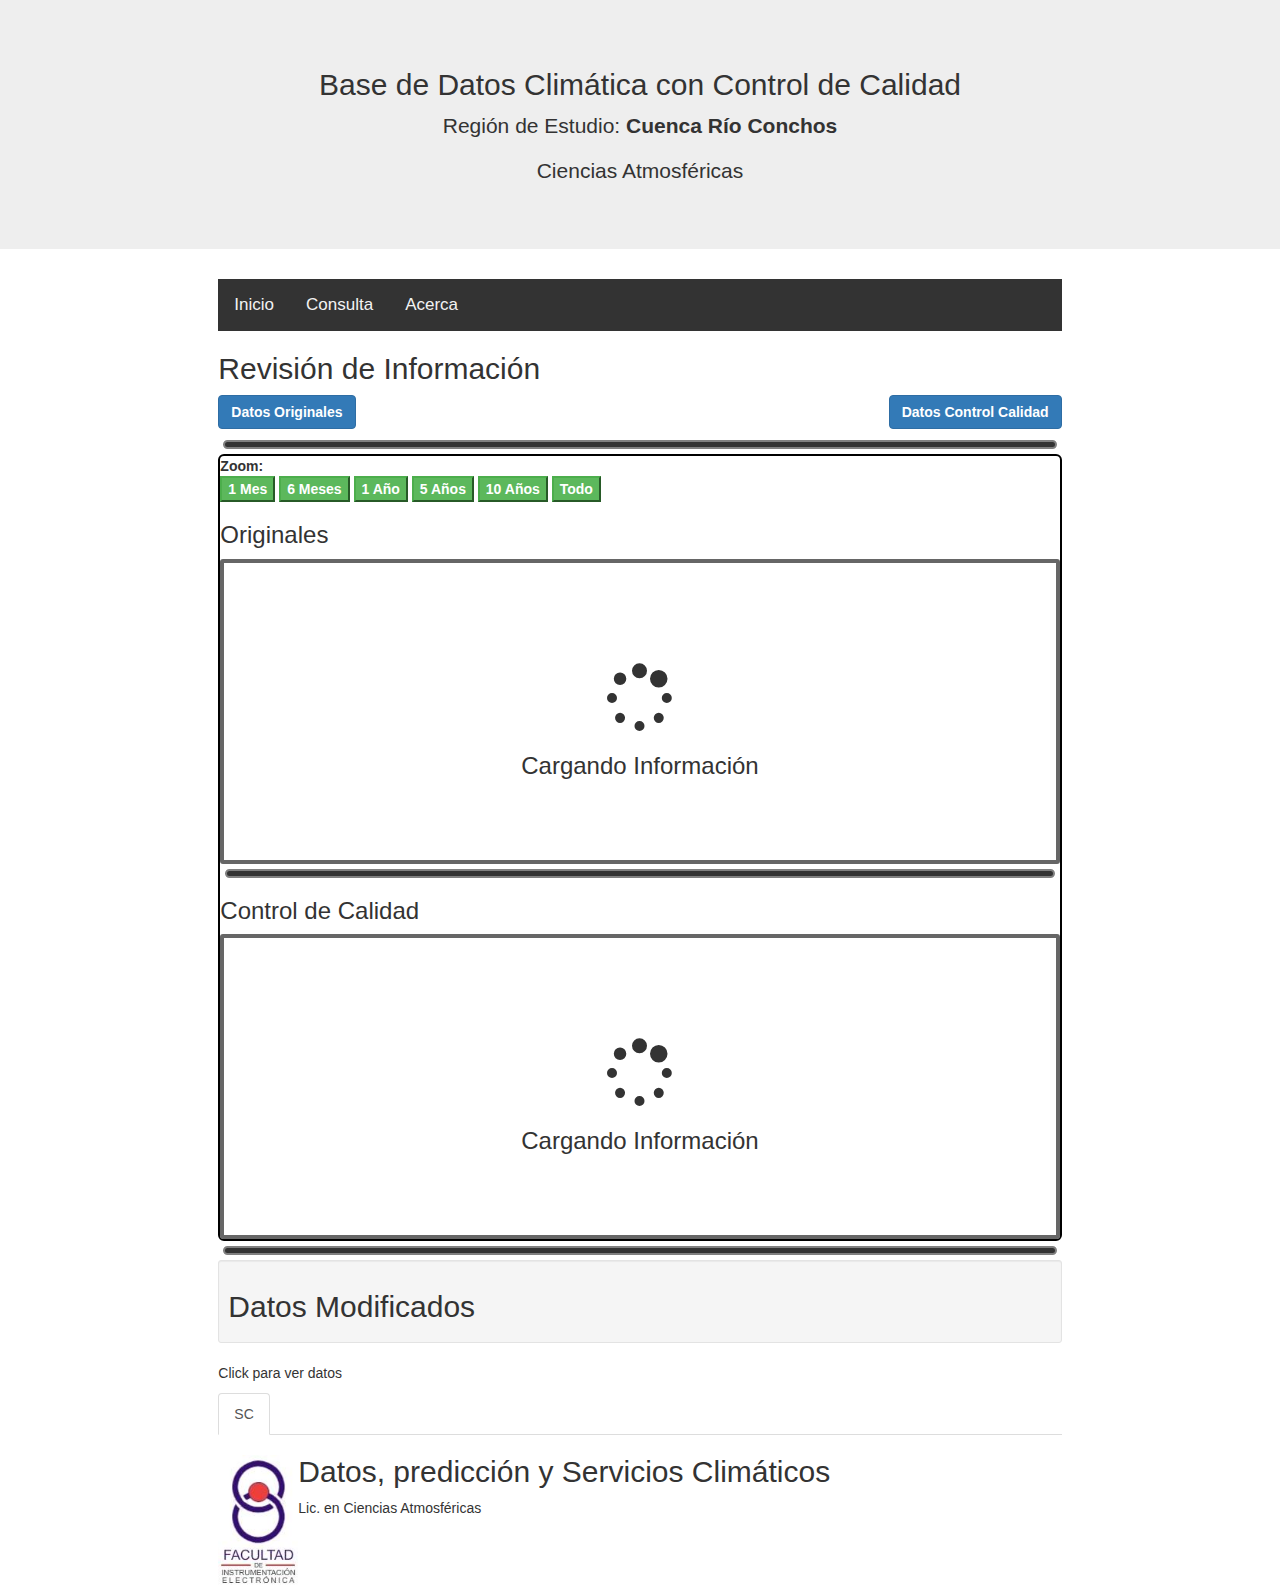
==== commit d7798df8: "Add files via upload" ====
--- a/ConsultaEst.html
+++ b/ConsultaEst.html
@@ -125,7 +125,7 @@
 			<div class="col-sm-2"></div>
 			<div class="col-sm-8">
 				<div><hr class="hr-mio"></div>
-			   <div class="well">
+			   <div class="well well-sm">
 		       <h2>Datos Modificados</h2>
 		  		</div>
 		  		<p id="test" onclick="ComparaFiles();">Click para ver datos</p>
@@ -293,8 +293,9 @@
 
 };
 //////////////////////////////////////////////////////////////////////
-zoomfecha = function(fecha) {
-	var w  =  g.xAxisRange();
+zoomfecha = function(cadena) {
+	var w  =  cadena.split(';'); var fecha = w[0];	
+	var Vari = w[1]; var Val0 = w[2]; var Val1 = w[3];
 	var dum = g.numRows(); // En listar filas del gráfico 
 	for ( var i = 0; i < (dum); i++){
 		var auxDate = new Date(g.getValue(i, 0));
@@ -309,8 +310,21 @@
 	g.updateOptions({dateWindow: new_range}); // zoom del nuevo rango 
 	gg.updateOptions({dateWindow: new_range});
 	window.scrollTo(0,450); // subir para ver las gráficas
-	//window.scrollMaxY;
-}; // Cierre de función de input
+	// Genera anotación para resaltar la posición
+	var annotations = [];
+	annotations.push( {
+          series: Vari,
+          x: fecha,
+          shortText: Vari + ": " + Val0 + " x " + Val1,
+          text: fecha,
+          tickHeight: 15, 
+          width: 100,
+          height:20,
+          cssClass: 'annotationsX',  
+        });
+	 g.setAnnotations(annotations);
+	 gg.setAnnotations(annotations);
+}; // Cierre de función de zoomfecha
 </script>
 </body>
 </html>
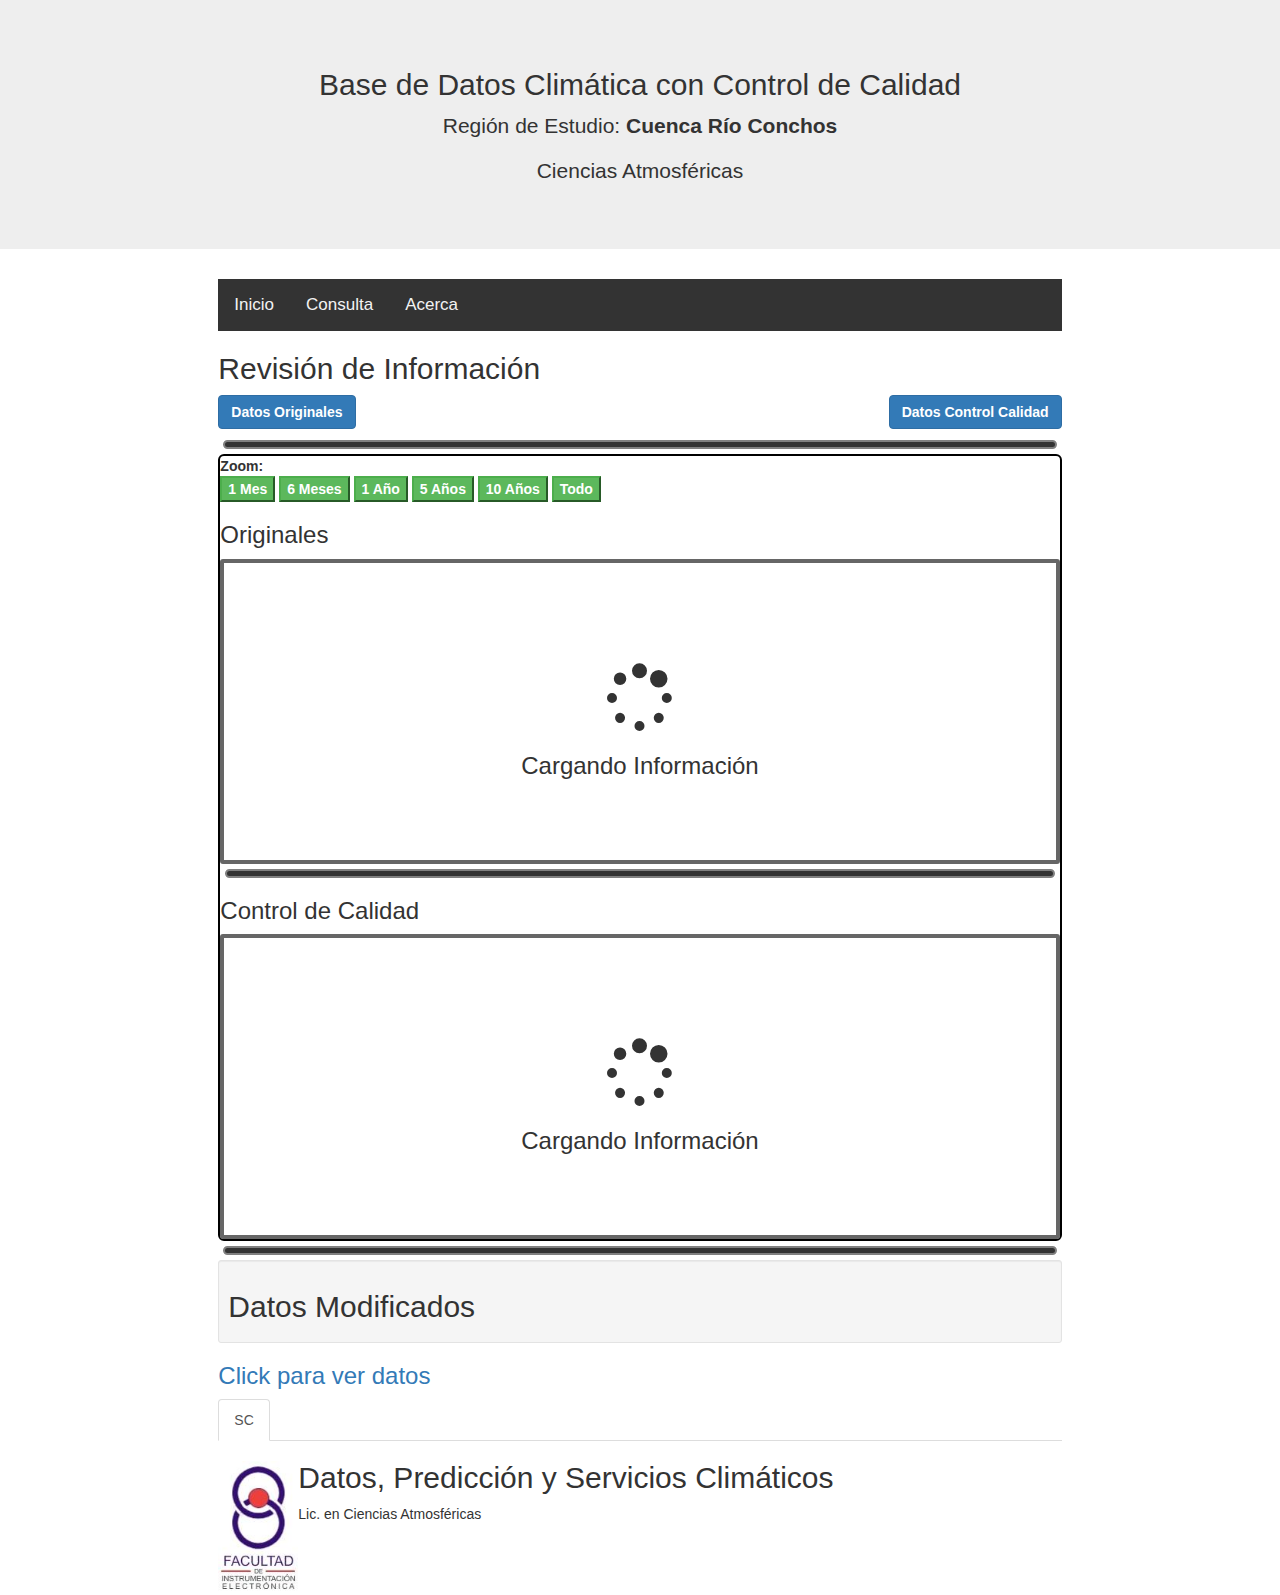
==== commit 20bbe9a0: "Add files via upload" ====
--- a/ConsultaEst.html
+++ b/ConsultaEst.html
@@ -128,7 +128,7 @@
 			   <div class="well well-sm">
 		       <h2>Datos Modificados</h2>
 		  		</div>
-		  		<p id="test" onclick="ComparaFiles();">Click para ver datos</p>
+		  		<div id="test" onclick="ComparaFiles();"><h3><a>Click para ver datos</a></h3></div>
 		  	</div>
 		</div>
       <!-- Aquí va el pie de pagina -->
@@ -141,7 +141,7 @@
 			    <div class="tab-content">
 			      <div id="pingui" class="tab-pane fade in active">
 			        <img id="pc" src="images/logo_instru.jpg" alt="Coord" style="float:left;width:80px;">
-			        <h2>Datos, predicción y Servicios Climáticos</h2>
+			        <h2>Datos, Predicción y Servicios Climáticos</h2>
 			        <p>Lic. en Ciencias Atmosféricas</p>
 			        </div>
 			    </div>
@@ -155,7 +155,7 @@
 var gs = [];
 var blockRedraw = false;
 // Carga en la variable datos el csv
-leeCatalogoCsv(filecsv0, function(data) {
+datos0 = leeCatalogoCsv(filecsv0, function(data) {
 	datosFile0 = data;
 ///////////////////////////////////////////////////////////////////////////
 	gs.push(g = new Dygraph (
@@ -198,10 +198,11 @@
    // Descarga de datos
 	var datos2 = "data:text/csv;Fecha,Prec(mm),Tmx(°C), Tmn(°C)\n" + datosFile0;
 	encodedUri = encodeURI(datos2);  
-}); // Cierra leeCatalogoCsv 
+return (datosFile0);}
+); // Cierra leeCatalogoCsv 
 /////////////////////////////////////////////////////////////////////////////////
 // Carga en la variable datos el csv 
-leeCatalogoCsv(filecsv1, function(data) {
+datos1 = leeCatalogoCsv(filecsv1, function(data) {
 	datosFile1 = data;
 ///////////////////////////////////////////////////////////////////////////
 	gs.push(gg = new Dygraph (
@@ -251,6 +252,8 @@
    selection: true,
    range: false
 	});
+//alert(datosFile1);
+return(datosFile1);
 }); // Cierra leeCatalogoCsv 
 /////////////////////////////////////////////
 var zoom = function(res) {
@@ -315,7 +318,7 @@
 	annotations.push( {
           series: Vari,
           x: fecha,
-          shortText: Vari + ": " + Val0 + " x " + Val1,
+          shortText: Vari + ": " + Val0 + " - " + Val1,
           text: fecha,
           tickHeight: 15, 
           width: 100,
@@ -325,6 +328,8 @@
 	 g.setAnnotations(annotations);
 	 gg.setAnnotations(annotations);
 }; // Cierre de función de zoomfecha
+// Definir función que carga los datos 
+
 </script>
 </body>
 </html>
